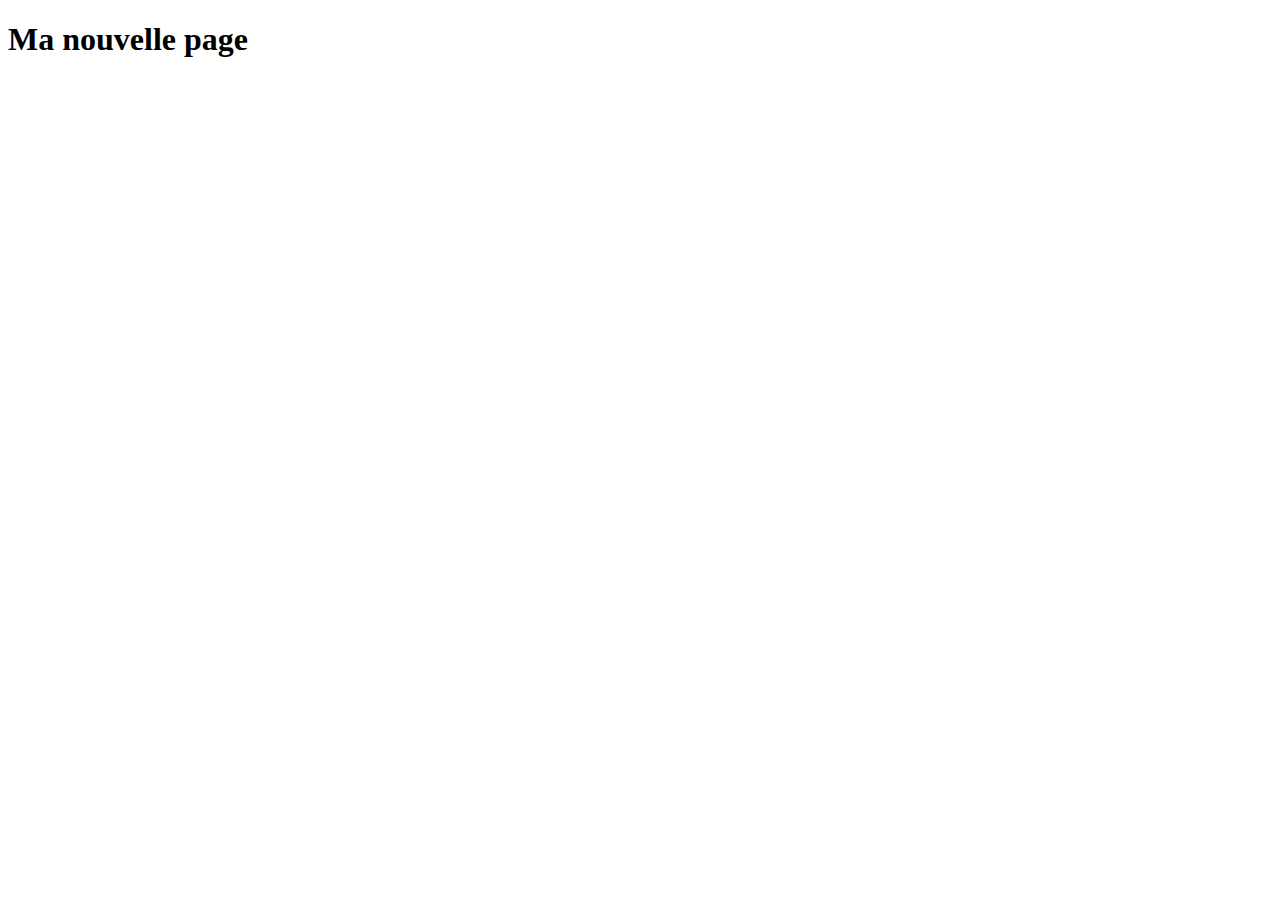
==== index.html @ 031024f3 "Création de la page html" ====
<!DOCTYPE html>
<html lang="en">
<head>
    <meta charset="UTF-8">
    <meta name="viewport" content="width=device-width, initial-scale=1.0">
    <title>Ceci est une nouvelle page</title>
</head>
<body>
<h1>Ma nouvelle page</h1>
</body>
</html>
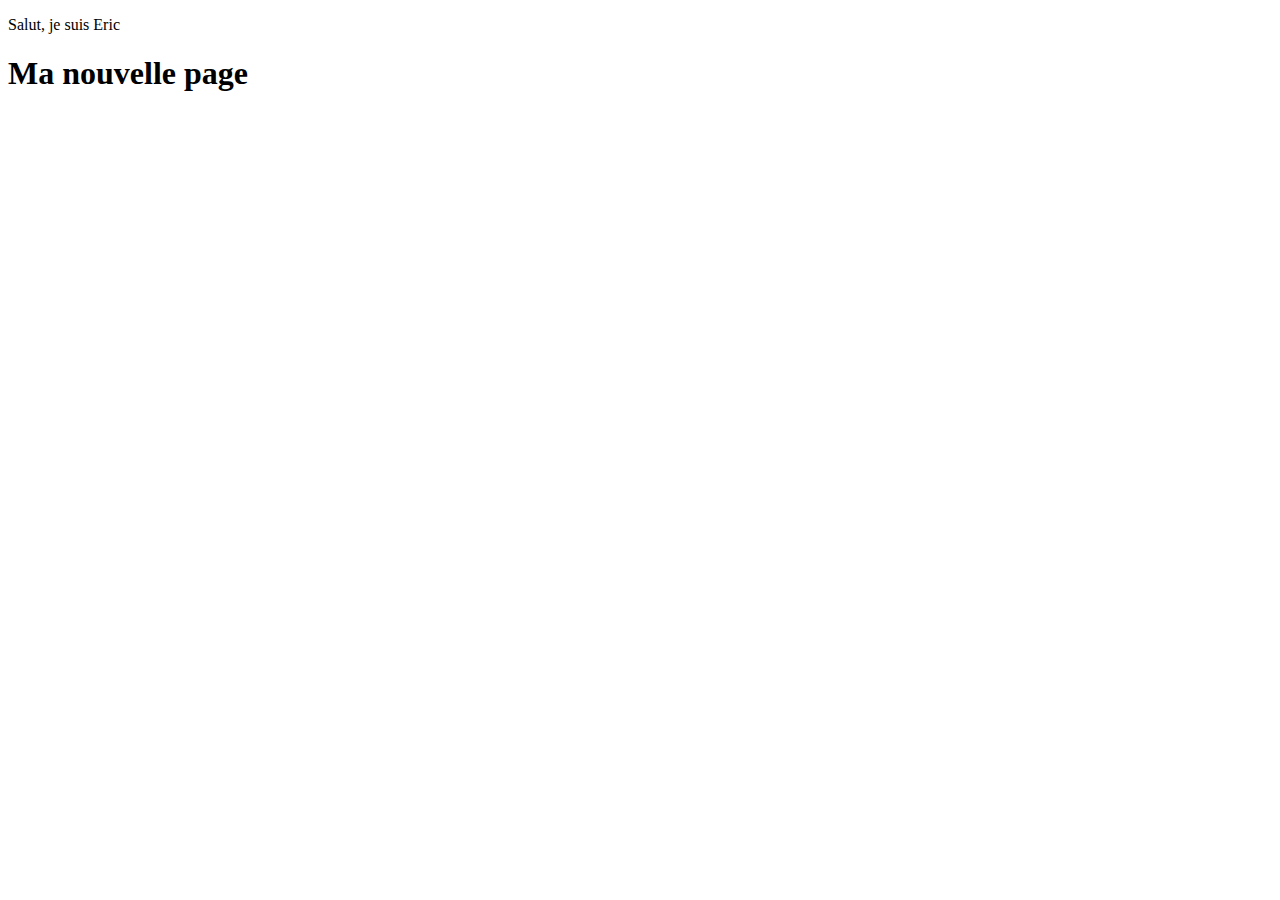
==== commit 482f4755: "J'ai créé mon paragraphe" ====
--- a/index.html
+++ b/index.html
@@ -4,6 +4,7 @@
     <meta charset="UTF-8">
     <meta name="viewport" content="width=device-width, initial-scale=1.0">
     <title>Ceci est une nouvelle page</title>
+<p>Salut, je suis Eric</p>
 </head>
 <body>
 <h1>Ma nouvelle page</h1>
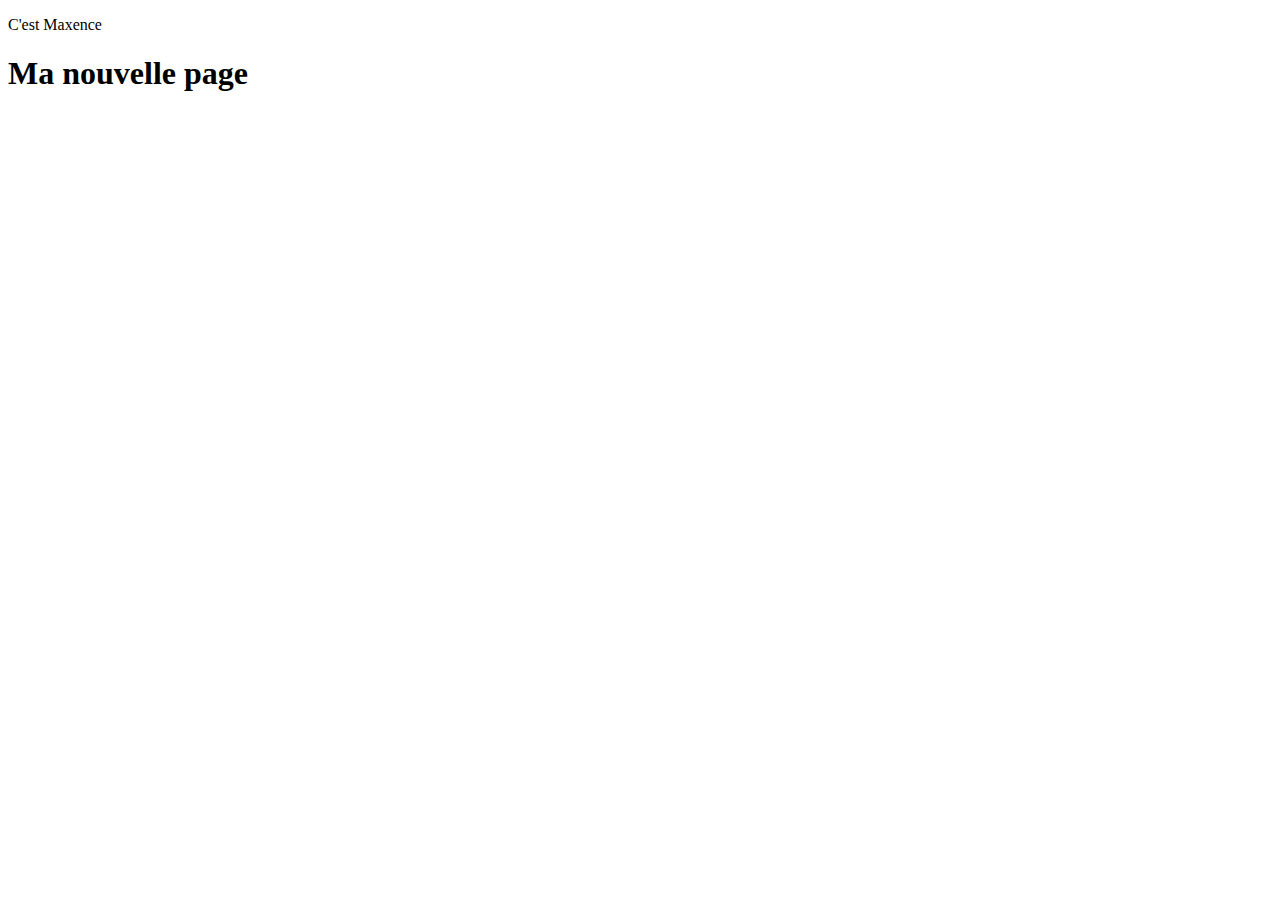
==== commit a6f6e15c: "J'ai fait mon premier paragraphe" ====
--- a/index.html
+++ b/index.html
@@ -1,12 +1,12 @@
 <!DOCTYPE html>
-<html lang="en">
+<html lang="fr">
 <head>
     <meta charset="UTF-8">
     <meta name="viewport" content="width=device-width, initial-scale=1.0">
     <title>Ceci est une nouvelle page</title>
-<p>Salut, je suis Eric</p>
+    <p>C'est Maxence</p>
 </head>
 <body>
 <h1>Ma nouvelle page</h1>
 </body>
-</html>+</html>
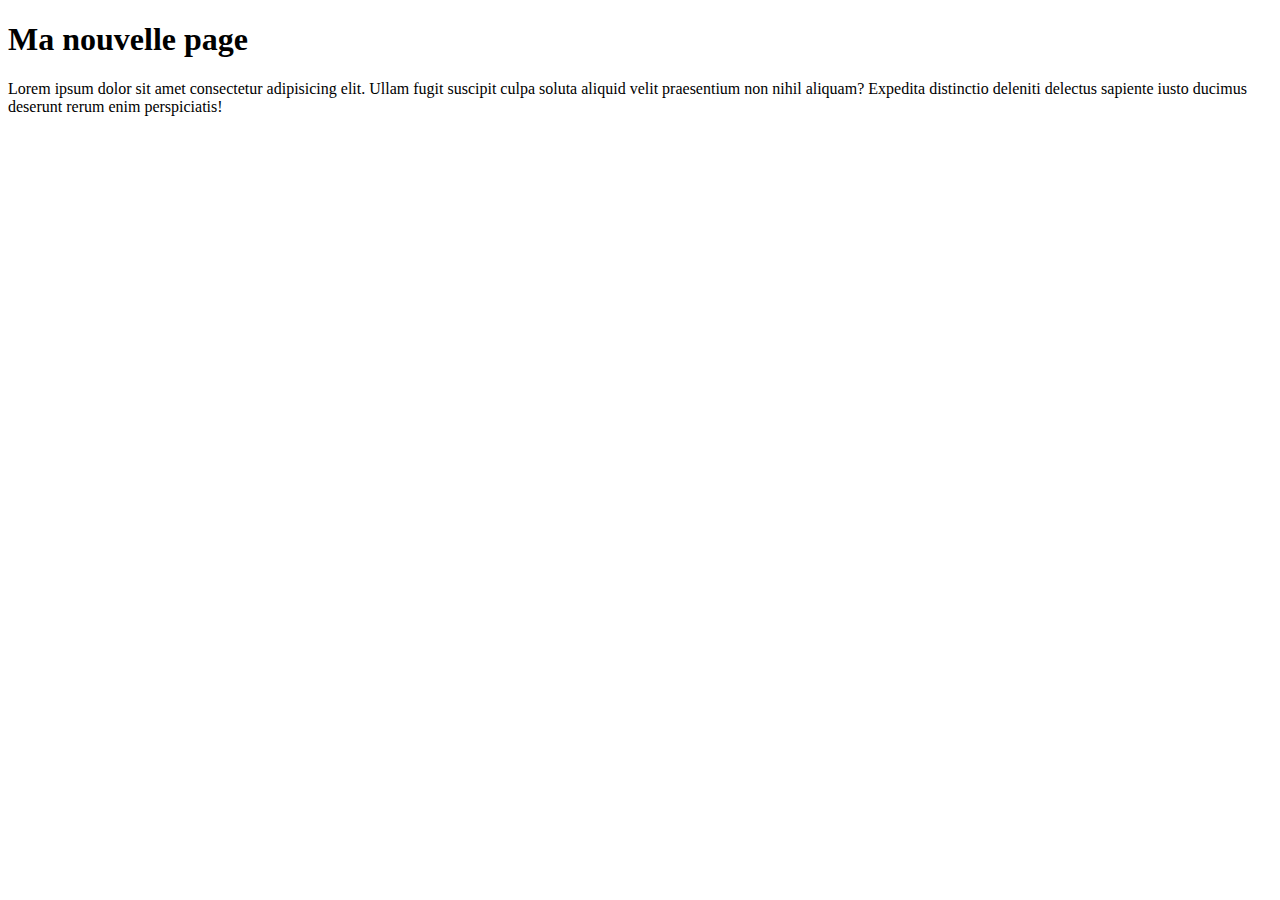
==== commit 0e19c29b: "Ajout d'un paragraphe" ====
--- a/index.html
+++ b/index.html
@@ -1,12 +1,12 @@
 <!DOCTYPE html>
-<html lang="fr">
+<html lang="en">
 <head>
     <meta charset="UTF-8">
     <meta name="viewport" content="width=device-width, initial-scale=1.0">
     <title>Ceci est une nouvelle page</title>
-    <p>C'est Maxence</p>
 </head>
 <body>
 <h1>Ma nouvelle page</h1>
+<p>Lorem ipsum dolor sit amet consectetur adipisicing elit. Ullam fugit suscipit culpa soluta aliquid velit praesentium non nihil aliquam? Expedita distinctio deleniti delectus sapiente iusto ducimus deserunt rerum enim perspiciatis!</p>
 </body>
-</html>
+</html>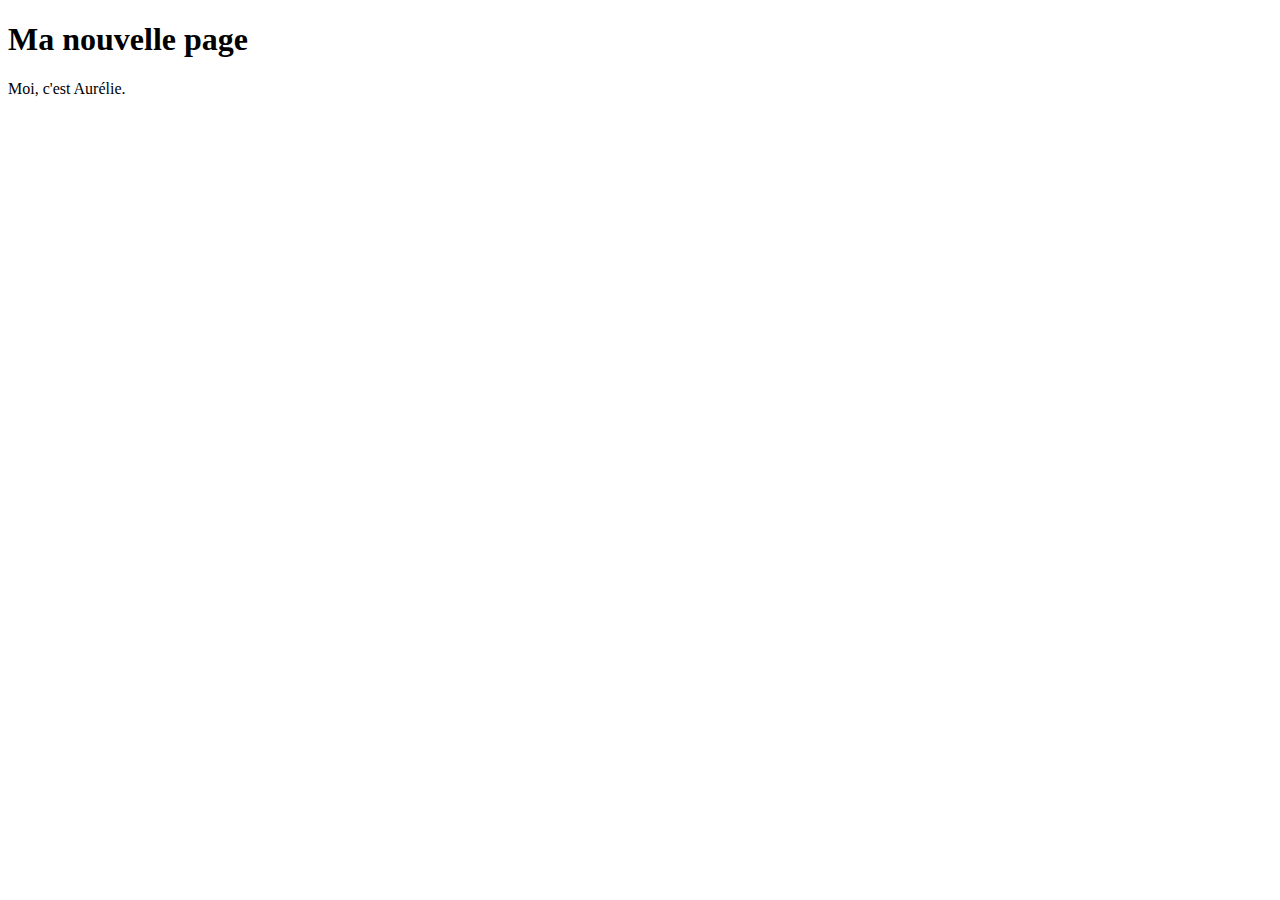
==== commit bd837d0c: "J'ai ajouté un paragraphe" ====
--- a/index.html
+++ b/index.html
@@ -7,6 +7,6 @@
 </head>
 <body>
 <h1>Ma nouvelle page</h1>
-<p>Lorem ipsum dolor sit amet consectetur adipisicing elit. Ullam fugit suscipit culpa soluta aliquid velit praesentium non nihil aliquam? Expedita distinctio deleniti delectus sapiente iusto ducimus deserunt rerum enim perspiciatis!</p>
+<p>Moi, c'est Aurélie.</p>
 </body>
 </html>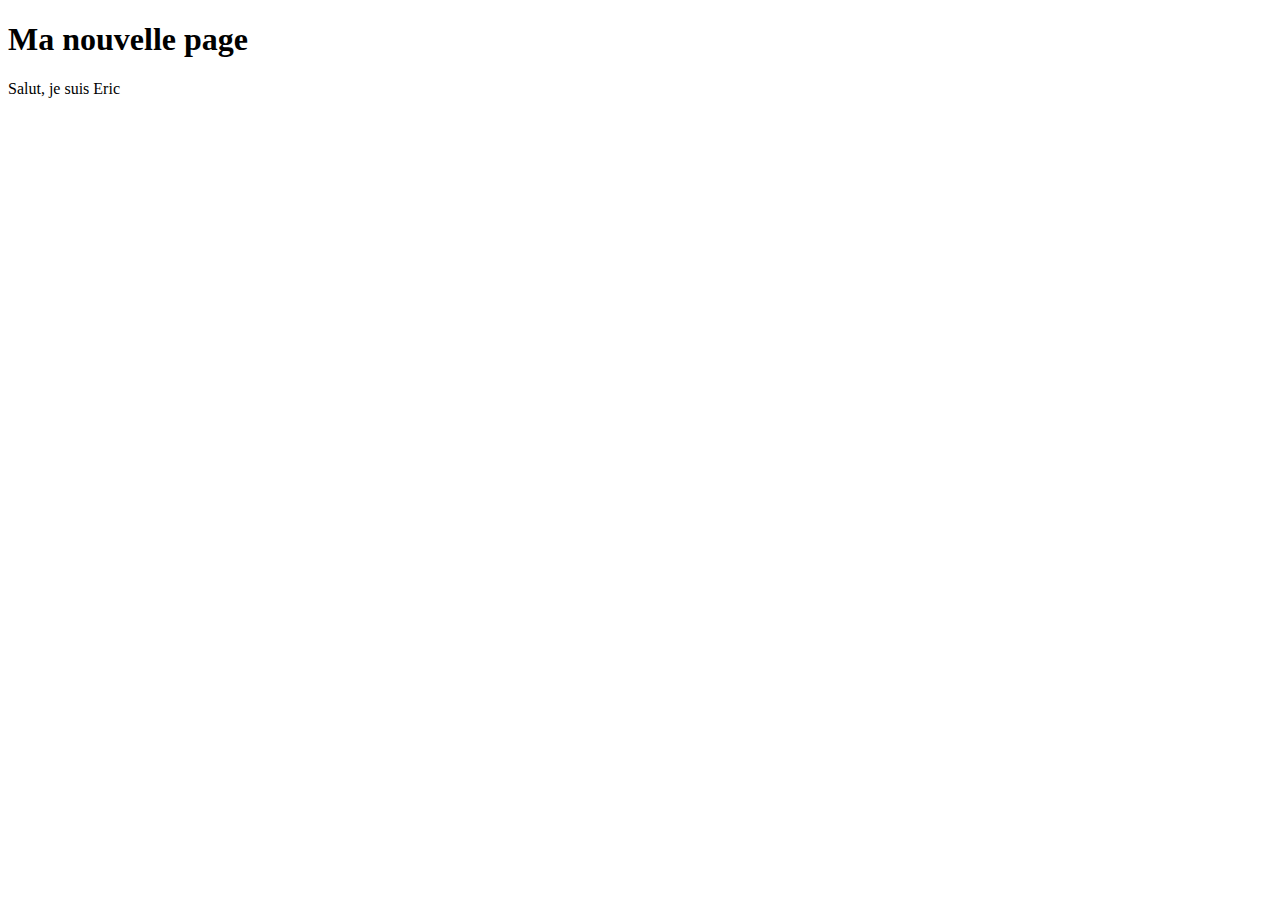
==== commit f8739918: "Ma modification" ====
--- a/index.html
+++ b/index.html
@@ -5,8 +5,9 @@
     <meta name="viewport" content="width=device-width, initial-scale=1.0">
     <title>Ceci est une nouvelle page</title>
 </head>
+
 <body>
 <h1>Ma nouvelle page</h1>
-<p>Moi, c'est Aurélie.</p>
+<p>Salut, je suis Eric</p>
 </body>
 </html>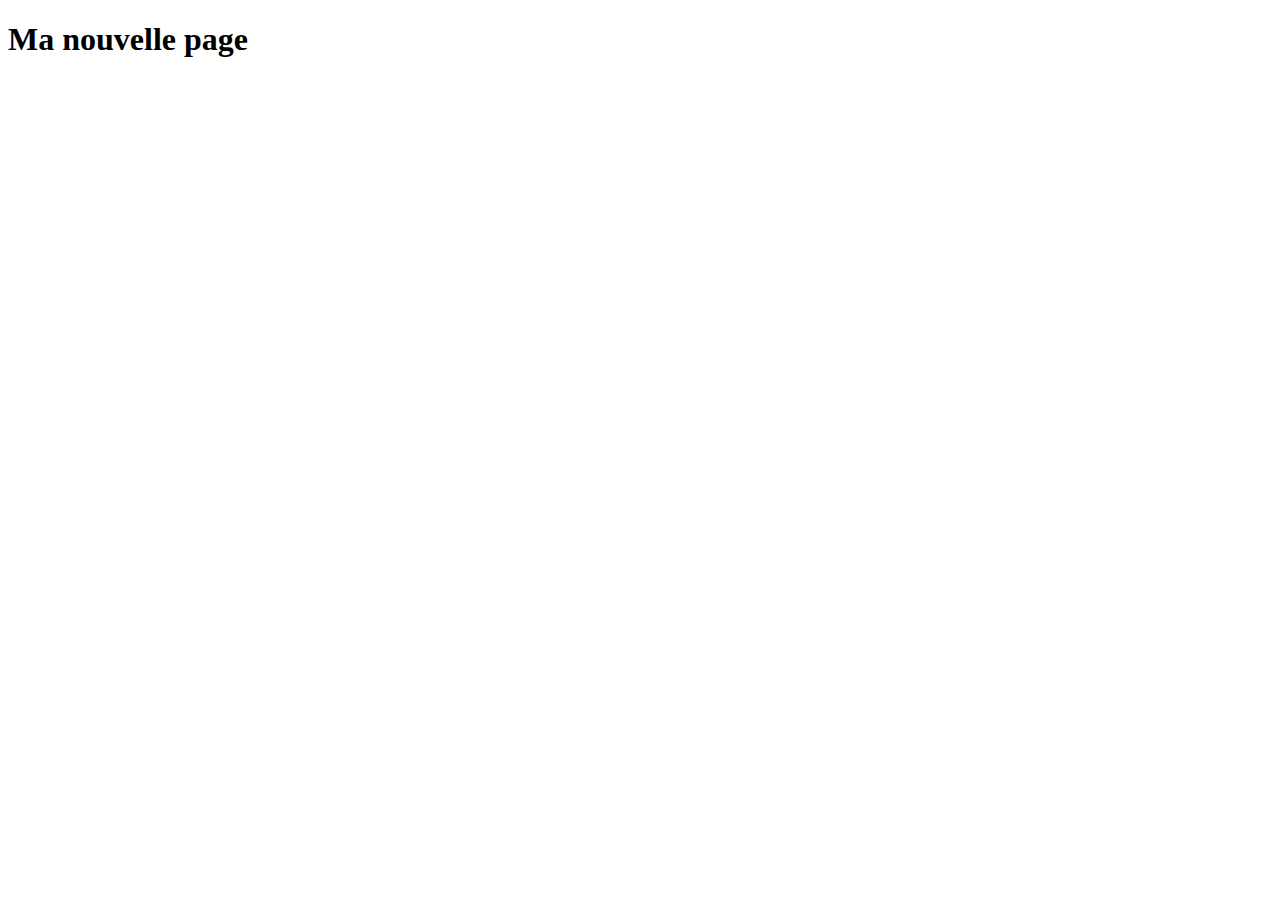
==== commit 1f706af3: "Merge branch 'develop' of https://github.com/estoclet/ifocop" ====
--- a/index.html
+++ b/index.html
@@ -5,9 +5,7 @@
     <meta name="viewport" content="width=device-width, initial-scale=1.0">
     <title>Ceci est une nouvelle page</title>
 </head>
-
 <body>
 <h1>Ma nouvelle page</h1>
-<p>Salut, je suis Eric</p>
 </body>
 </html>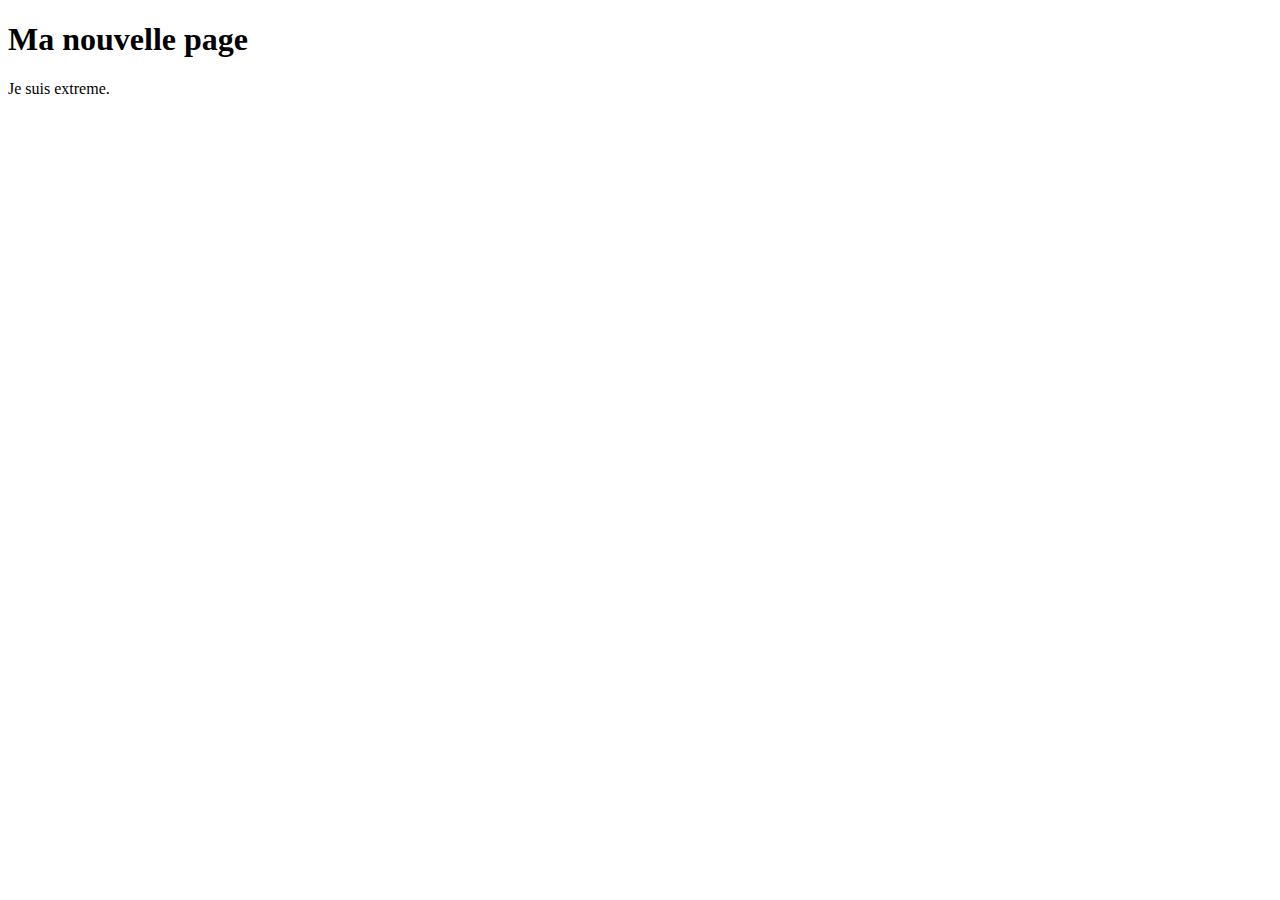
==== commit ee34c1b6: "Incroyable, j'ai une branche." ====
--- a/index.html
+++ b/index.html
@@ -7,5 +7,6 @@
 </head>
 <body>
 <h1>Ma nouvelle page</h1>
+<p>Je suis extreme.</p>
 </body>
 </html>